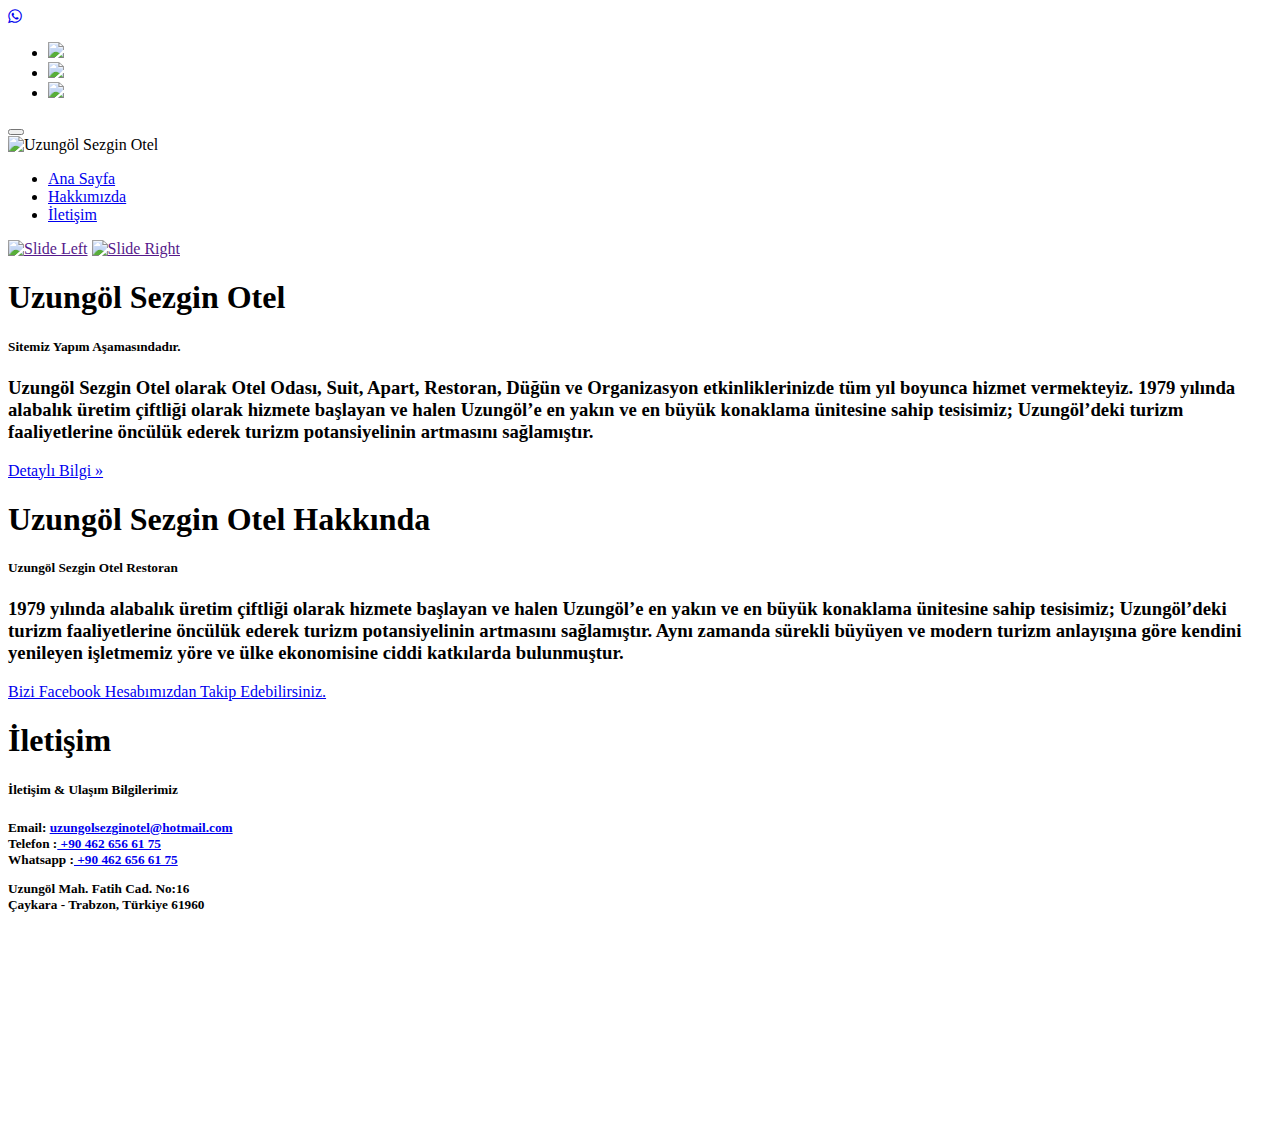
==== sezgin/index.html @ ae328d13 "Add files via upload" ====
<!DOCTYPE html>
<!--[if lt IE 7]> <html lang="en" class="no-js ie6"> <![endif]-->
<!--[if IE 7]>    <html lang="en" class="no-js ie7"> <![endif]-->
<!--[if IE 8]>    <html lang="en" class="no-js ie8"> <![endif]-->
<!--[if gt IE 8]><!-->
<html class="no-js" lang="tr">
	<!--<![endif]-->
	<head>
		<meta charset="utf-8" />
		<meta content="IE=edge,chrome=1" http-equiv="X-UA-Compatible" />
		<title>Uzungöl Sezgin Otel & Suit & Apartments & Restoran & Düğün Salonu</title>	
		<meta content="Uzungöl Sezgin Otel Suit Apartment Restoran Düğün Salonu hakkında detaylı bilgi" name="description">
        <meta content="Uzungöl, Uzungöl Sezgin Otel, Sezgin Suit, Sezgin apart, Sezgin Restoran, Sezgin düğün salonu, Uzungöl Düğün salonu, Uzungöl etkinlik, Uzungöl Konaklama, Uzungöl sezgin, Uzungöl sezginler," name="keywords">
		<link rel="shortcut icon" href="favicon.ico" />
		<link rel="apple-touch-icon" href="images/favicon.png" />
		
		<link rel="stylesheet" href="css/maximage.css" type="text/css" media="screen" charset="utf-8" />
		<link rel="stylesheet" href="css/styles.css" type="text/css" media="screen" charset="utf-8" />
		<link rel="stylesheet" href="https://maxcdn.bootstrapcdn.com/font-awesome/4.5.0/css/font-awesome.min.css">
<a href="https://api.whatsapp.com/send?phone=+904626566175&text=Merhaba%21%20" class="float" target="_blank">
<i class="fa fa-whatsapp my-float"></i>
</a>
		<!--[if lt IE 9]><script src="http://html5shim.googlecode.com/svn/trunk/html5.js"></script><![endif]-->
		
		<!--[if IE 6]>
			<style type="text/css" media="screen">
				.gradient {display:none;}
			</style>
		<![endif]-->
		<!-- Global site tag (gtag.js) - Google Analytics -->
<script async src="https://www.googletagmanager.com/gtag/js?id=UA-4663443-39"></script>
<script>
  window.dataLayer = window.dataLayer || [];
  function gtag(){dataLayer.push(arguments);}
  gtag('js', new Date());

  gtag('config', 'UA-4663443-39');
</script>
	</head>
	<body>

		<!-- Social Links -->
		<nav class="social-nav">
			<ul>
				<li><a href="https://www.facebook.com/sezginotel"><img src="images/icon-facebook.png" /></a></li>
				<li><a href="https://twitter.com/sezginotel"><img src="images/icon-twitter.png" /></a></li>
				<li><a href="https://instagram.com/uzungolsezginotel"><img src="images/icon-instagram.png" /></a></li>
			</ul>
		</nav>

		<!-- Switch to full screen -->
		<button class="full-screen" onclick="$(document).toggleFullScreen()"></button>

		<!-- Site Logo -->
		<div id="logo"><img src="images/logo.png" alt="Uzungöl Sezgin Otel" /></div>

		<!-- Main Navigation -->
		<nav class="main-nav">
			<ul>
				<li><a href="#home" class="active">Ana Sayfa</a></li>
				<li><a href="#about">Hakkımızda</a></li>
				<li><a href="#contact">İletişim</a></li>
			</ul>
		</nav>

		<!-- Slider Controls -->
		<a href="" id="arrow_left"><img src="images/arrow-left.png" alt="Slide Left" /></a>
		<a href="" id="arrow_right"><img src="images/arrow-right.png" alt="Slide Right" /></a>

		<!-- Home Page -->
		<section class="content show" id="home">
			<h1>Uzungöl Sezgin Otel</h1>
			<h5>Sitemiz Yapım Aşamasındadır.</h5>
			<h3><p>Uzungöl Sezgin Otel olarak Otel Odası, Suit, Apart, Restoran, Düğün ve Organizasyon etkinliklerinizde tüm yıl boyunca hizmet vermekteyiz.
			1979 yılında alabalık üretim çiftliği olarak hizmete başlayan ve halen Uzungöl’e en yakın ve en büyük konaklama ünitesine sahip tesisimiz; Uzungöl’deki turizm faaliyetlerine öncülük ederek turizm potansiyelinin artmasını sağlamıştır.</p></h3>
			<p><a href="#about">Detaylı Bilgi &#187;</a></p>
		</section>

		<!-- About Page -->
		<section class="content hide" id="about">
			<h1>Uzungöl Sezgin Otel Hakkında</h1>
			<h5>Uzungöl Sezgin Otel Restoran</h5>
			<h3><p>1979 yılında alabalık üretim çiftliği olarak hizmete başlayan ve halen Uzungöl’e en yakın ve en büyük konaklama ünitesine sahip tesisimiz; Uzungöl’deki turizm faaliyetlerine öncülük ederek turizm potansiyelinin artmasını sağlamıştır. Aynı zamanda sürekli büyüyen ve modern turizm anlayışına göre kendini yenileyen işletmemiz yöre ve ülke ekonomisine ciddi katkılarda bulunmuştur.</p></h3>
			<p><a href="https://www.facebook.com/sezginotel">Bizi Facebook Hesabımızdan Takip Edebilirsiniz.</a></p>
		</section>

		<!-- Contact Page -->
		<section class="content hide" id="contact">
			<h1>İletişim</h1>
			<h5>İletişim & Ulaşım Bilgilerimiz</h5>
			<h5><p>Email: <a href="mailto:uzungolsezginotel@hotmail.com">uzungolsezginotel@hotmail.com</a><br />
				Telefon :<a href="tel:+904626566175"> +90 462 656 61 75</a><br />
				Whatsapp :<a href="tel:+904626566175"> +90 462 656 61 75</a><br /></p>
			<p>Uzungöl Mah. Fatih Cad. No:16<br />
				Çaykara - Trabzon, Türkiye 61960</p></h5>
		</section>
		
		<!-- Background Slides -->
		<div id="maximage">
			<div>
				<img src="/images/backgrounds/bg-img-01.jpg" alt="" />
				<img class="gradient" src="/images/backgrounds/gradient.png" alt="" />
			</div>
			<div>
				<img src="/images/backgrounds/bg-img-02.jpg" alt="" />
				<img class="gradient" src="/images/backgrounds/gradient.png" alt="" />
			</div>
			<div>
				<img src="/images/backgrounds/bg-img-03.jpg" alt="" />
				<img class="gradient" src="/images/backgrounds/gradient.png" alt="" />
			</div>
			<div>
				<img src="images/backgrounds/bg-img-04.jpg" alt="" />
				<img class="gradient" src="images/backgrounds/gradient.png" alt="" />
			</div>
			<div>
				<img src="images/backgrounds/bg-img-05.jpg" alt="" />
				<img class="gradient" src="images/backgrounds/gradient.png" alt="" />
			</div>
			<div>
				<img src="images/backgrounds/bg-img-06.jpg" alt="" />
				<img class="gradient" src="images/backgrounds/gradient.png" alt="" />
			</div>
			<div>
				<img src="images/backgrounds/bg-img-07.jpg" alt="" />
				<img class="gradient" src="images/backgrounds/gradient.png" alt="" />
			</div>
			<div>
				<img src="images/backgrounds/bg-img-08.jpg" alt="" />
				<img class="gradient" src="images/backgrounds/gradient.png" alt="" />
			</div>
			<div>
				<img src="images/backgrounds/bg-img-09.jpg" alt="" />
				<img class="gradient" src="images/backgrounds/gradient.png" alt="" />
			</div>
			<div>
				<img src="images/backgrounds/bg-img-10.jpg" alt="" />
				<img class="gradient" src="images/backgrounds/gradient.png" alt="" />
			</div>
		</div>
		
		<script src='http://ajax.googleapis.com/ajax/libs/jquery/1.8.3/jquery.js'></script>
		<script src="js/jquery.easing.min.js" type="text/javascript" charset="utf-8"></script>
		<script src="js/jquery.cycle.all.js" type="text/javascript" charset="utf-8"></script>
		<script src="js/jquery.maximage.js" type="text/javascript" charset="utf-8"></script>
		<script src="js/jquery.fullscreen.js" type="text/javascript" charset="utf-8"></script>
		<script src="js/jquery.ba-hashchange.js" type="text/javascript" charset="utf-8"></script>
		<script src="js/main.js" type="text/javascript" charset="utf-8"></script>
		
		<script type="text/javascript" charset="utf-8">
			$(function(){
				$('#maximage').maximage({
					cycleOptions: {
						fx: 'fade',
						speed: 1000, // Has to match the speed for CSS transitions in jQuery.maximage.css (lines 30 - 33)
						timeout: 5000,
						prev: '#arrow_left',
						next: '#arrow_right',
						pause: 0,
						before: function(last,current){
							if(!$.browser.msie){
								// Start HTML5 video when you arrive
								if($(current).find('video').length > 0) $(current).find('video')[0].play();
							}
						},
						after: function(last,current){
							if(!$.browser.msie){
								// Pauses HTML5 video when you leave it
								if($(last).find('video').length > 0) $(last).find('video')[0].pause();
							}
						}
					},
					onFirstImageLoaded: function(){
						jQuery('#cycle-loader').hide();
						jQuery('#maximage').fadeIn('fast');
					}
				});
	
				// Helper function to Fill and Center the HTML5 Video
				jQuery('video,object').maximage('maxcover');
	
			});
		</script>
  </body>
</html>
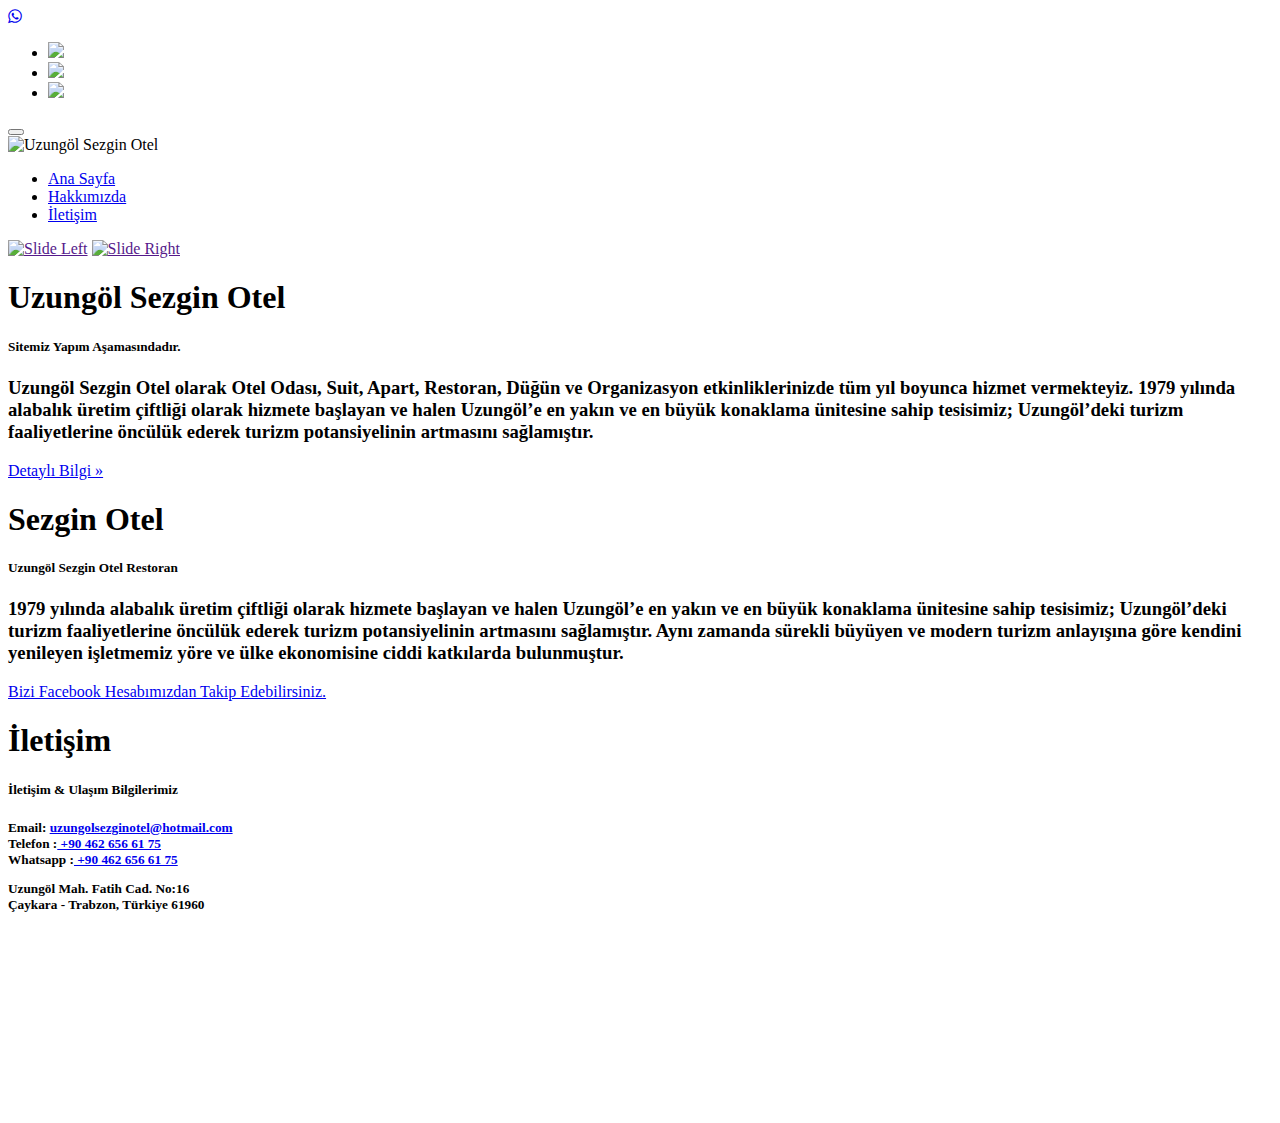
==== commit 046578f9: "Add files via upload" ====
--- a/sezgin/index.html
+++ b/sezgin/index.html
@@ -78,7 +78,7 @@
 
 		<!-- About Page -->
 		<section class="content hide" id="about">
-			<h1>Uzungöl Sezgin Otel Hakkında</h1>
+			<h1>Sezgin Otel</h1>
 			<h5>Uzungöl Sezgin Otel Restoran</h5>
 			<h3><p>1979 yılında alabalık üretim çiftliği olarak hizmete başlayan ve halen Uzungöl’e en yakın ve en büyük konaklama ünitesine sahip tesisimiz; Uzungöl’deki turizm faaliyetlerine öncülük ederek turizm potansiyelinin artmasını sağlamıştır. Aynı zamanda sürekli büyüyen ve modern turizm anlayışına göre kendini yenileyen işletmemiz yöre ve ülke ekonomisine ciddi katkılarda bulunmuştur.</p></h3>
 			<p><a href="https://www.facebook.com/sezginotel">Bizi Facebook Hesabımızdan Takip Edebilirsiniz.</a></p>
@@ -98,15 +98,15 @@
 		<!-- Background Slides -->
 		<div id="maximage">
 			<div>
-				<img src="/images/backgrounds/bg-img-01.jpg" alt="" />
+				<img src="images/backgrounds/bg-img-01.jpg" alt="" />
 				<img class="gradient" src="/images/backgrounds/gradient.png" alt="" />
 			</div>
 			<div>
-				<img src="/images/backgrounds/bg-img-02.jpg" alt="" />
+				<img src="images/backgrounds/bg-img-02.jpg" alt="" />
 				<img class="gradient" src="/images/backgrounds/gradient.png" alt="" />
 			</div>
 			<div>
-				<img src="/images/backgrounds/bg-img-03.jpg" alt="" />
+				<img src="images/backgrounds/bg-img-03.jpg" alt="" />
 				<img class="gradient" src="/images/backgrounds/gradient.png" alt="" />
 			</div>
 			<div>
